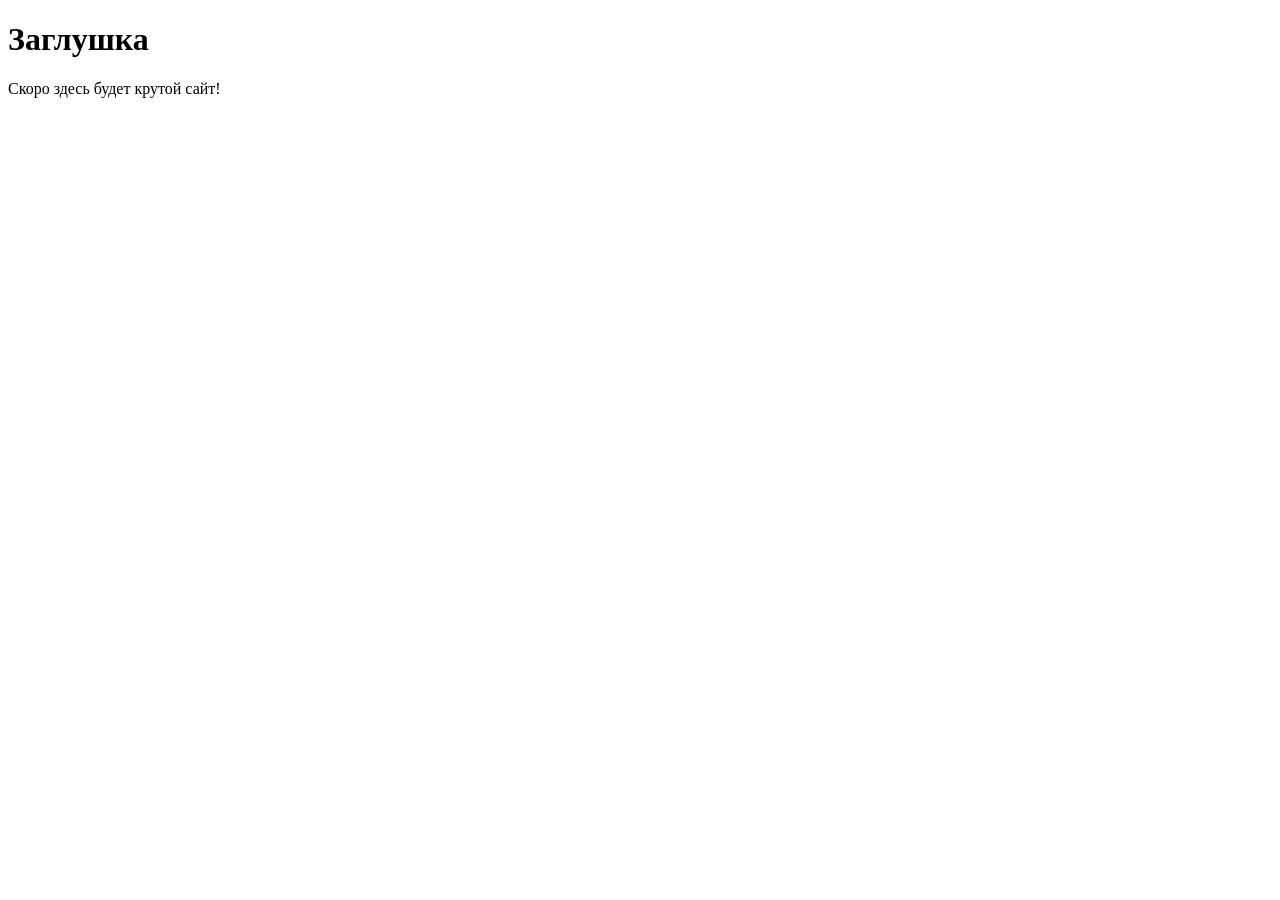
==== src/index.html @ 2bbfedb7 "feat: add basic index.html with favicon and viewport meta tag" ====
<!DOCTYPE html>
<html lang="ru">
<head>
 <meta charset="UTF-8">
 <!-- Важная мета-информация для корректного отображения на мобильных устройствах -->
 <meta name="viewport" content="width=device-width, initial-scale=1.0">
 <title>Мой первый проект</title>
 <!-- Подключение фавиконки -->
 <link rel="icon" href="../assets/favicon.ico" type="image/x-icon">
</head>
<body>
 <h1>Заглушка</h1>
 <p>Скоро здесь будет крутой сайт!</p>
</body>
</html>
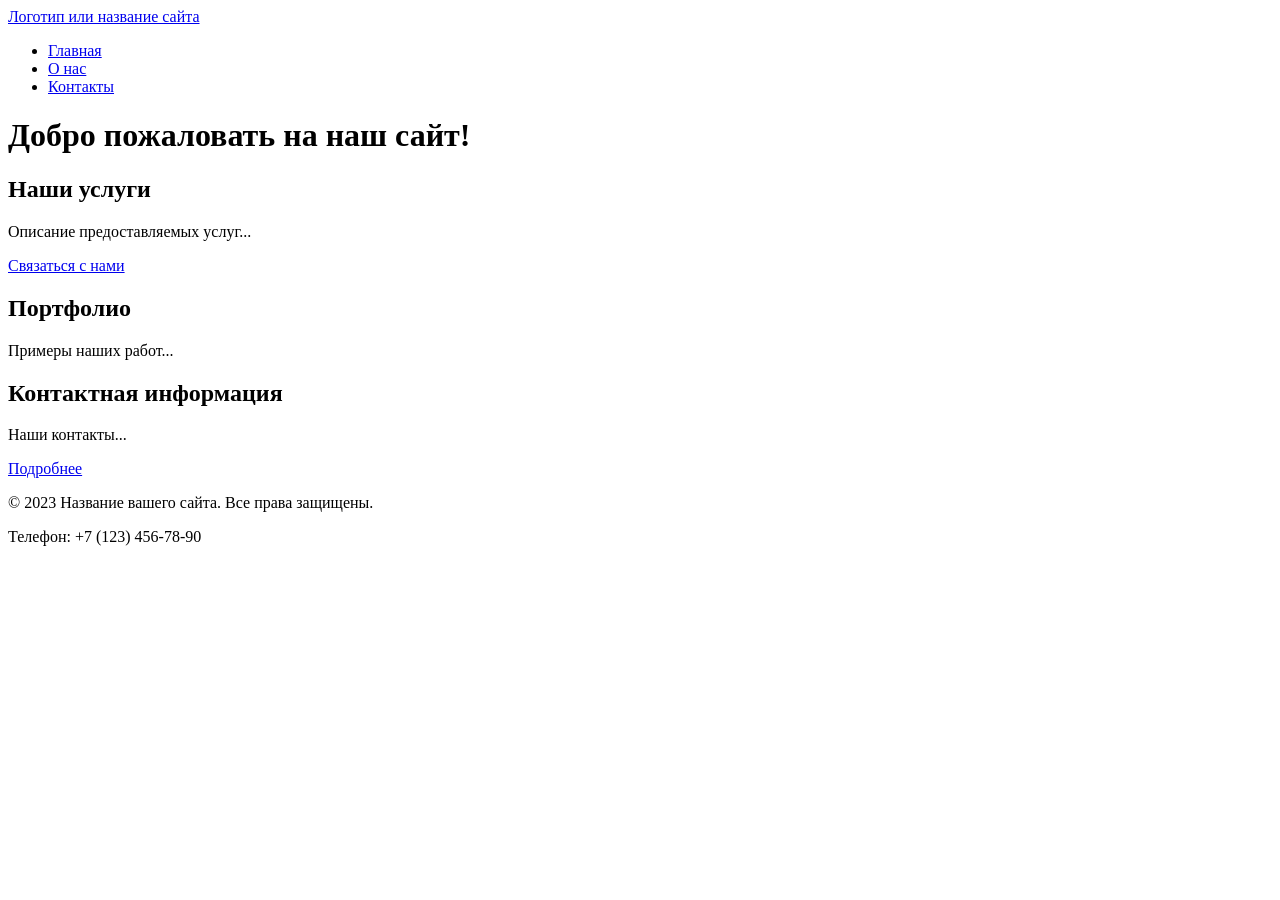
==== commit 806905fb: "feat: add multi-page structure with semantics, nav and anchors" ====
--- a/src/index.html
+++ b/src/index.html
@@ -2,14 +2,49 @@
 <html lang="ru">
 <head>
  <meta charset="UTF-8">
- <!-- Важная мета-информация для корректного отображения на мобильных устройствах -->
  <meta name="viewport" content="width=device-width, initial-scale=1.0">
- <title>Мой первый проект</title>
- <!-- Подключение фавиконки -->
- <link rel="icon" href="../assets/favicon.ico" type="image/x-icon">
+ <title>Главная - Название вашего сайта</title>
+ <meta name="description" content="Краткое описание главной страницы вашего сайта">
+ <link rel="icon" href="assets/favicon.ico" type="image/x-icon">
 </head>
 <body>
- <h1>Заглушка</h1>
- <p>Скоро здесь будет крутой сайт!</p>
+ <!-- Шапка сайта -->
+ <header>
+ <a href="/">Логотип или название сайта</a>
+ <!-- Главное меню навигации -->
+ <nav>
+ <ul>
+ <li><a href="index.html">Главная</a></li>
+ <li><a href="about.html">О нас</a></li>
+ <li><a href="contacts.html">Контакты</a></li>
+ </ul>
+ </nav>
+ </header>
+ <!-- Уникальное основное содержимое страницы -->
+ <main>
+ <h1>Добро пожаловать на наш сайт!</h1>
+ <!-- Секция 1 с якорем -->
+ <section id="services">
+ <h2>Наши услуги</h2>
+ <p>Описание предоставляемых услуг...</p>
+ <a href="#contacts">Связаться с нами</a> <!-- Якорная ссылка внутри страницы -->
+ </section>
+ <!-- Секция 2 с якорем -->
+ <section id="portfolio">
+ <h2>Портфолио</h2>
+ <p>Примеры наших работ...</p>
+ </section>
+ <!-- Секция 3 с якорем -->
+ <section id="contacts">
+ <h2>Контактная информация</h2>
+ <p>Наши контакты...</p>
+ <a href="contacts.html">Подробнее</a> <!-- Ссылка на отдельную страницу -->
+ </section>
+ </main>
+ <!-- Подвал сайта -->
+ <footer>
+ <p>&copy; 2023 Название вашего сайта. Все права защищены.</p>
+ <p>Телефон: +7 (123) 456-78-90</p>
+ </footer>
 </body>
-</html>
+</html>
